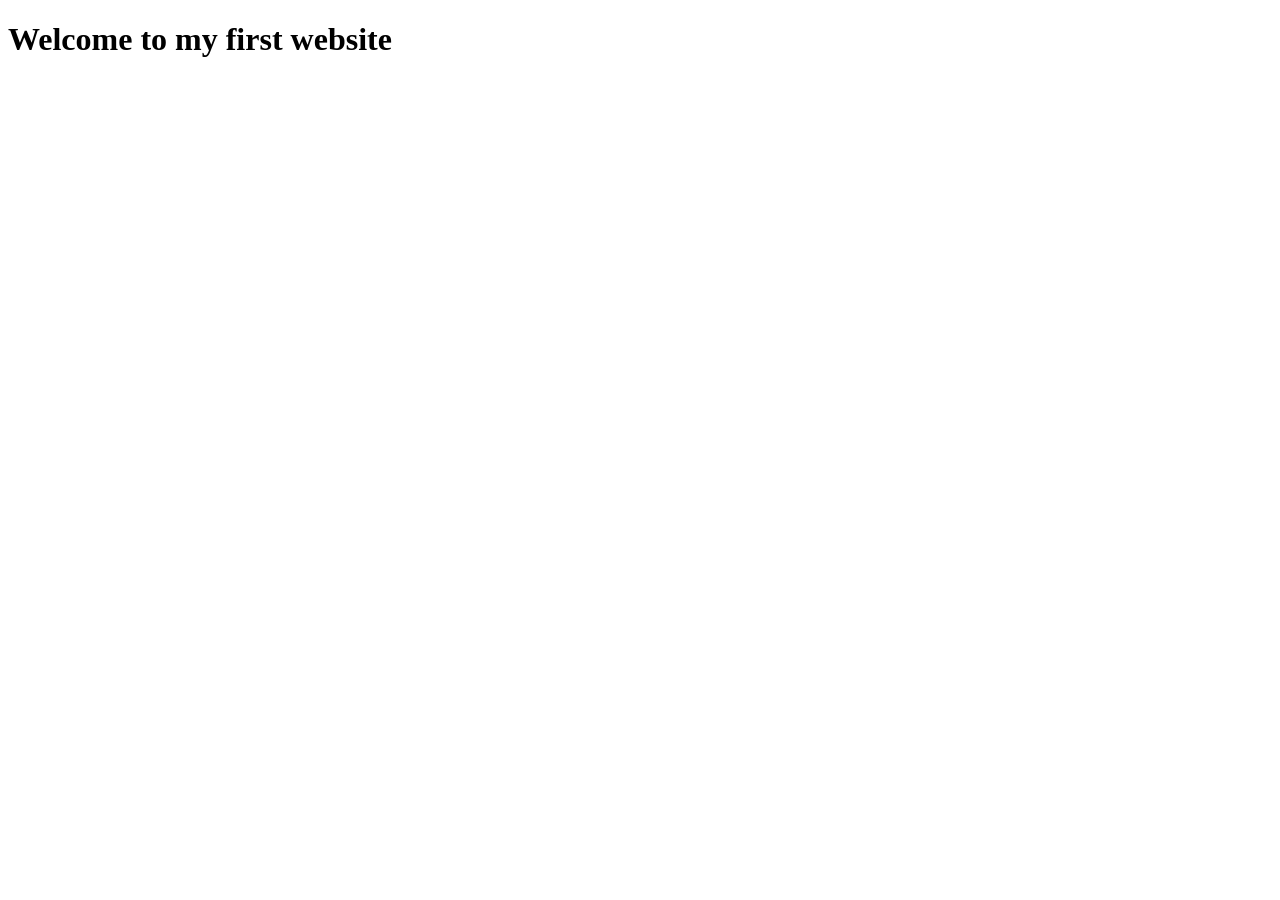
==== index.html @ 418cf5d8 "Create index.html" ====
<!DOCTYPE html>
<html lang="en">
<head>
    <meta charset="UTF-8">
    <meta name="viewport" content="width=device-width, initial-scale=1.0">
    <title>Document</title>
</head>
<body>
    <h1>Welcome to my first website</h1>
    
</body>
</html>
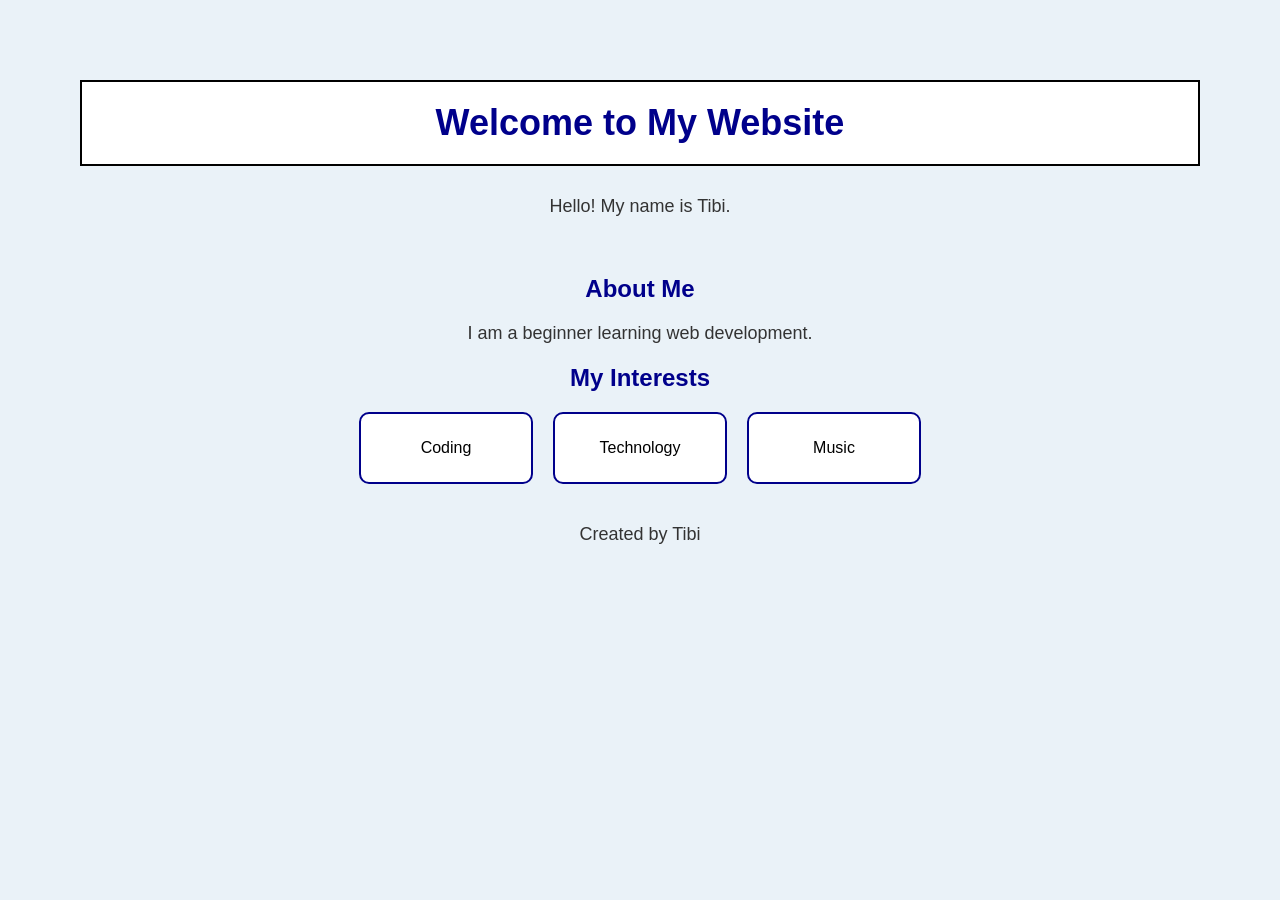
==== commit b0ae05b0: "change entire index1" ====
--- a/index.html
+++ b/index.html
@@ -1,12 +1,38 @@
 <!DOCTYPE html>
 <html lang="en">
+
 <head>
     <meta charset="UTF-8">
     <meta name="viewport" content="width=device-width, initial-scale=1.0">
-    <title>Document</title>
+    <title>My Personal Profile</title>
+
+    <link rel="stylesheet" href="style.css">
 </head>
+
 <body>
-    <h1>Welcome to my first website</h1>
-    
+
+    <header>
+        <h1>Welcome to My Website</h1>
+        <p>Hello! My name is Tibi.</p>
+    </header>
+<body>
+     
+
+    <main>
+        <h2>About Me</h2>
+        <p class="text">I am a beginner learning web development.</p>
+
+        <h2>My Interests</h2>
+<div class="interests">
+    <div class="card">Coding</div>
+    <div class="card">Technology</div>
+    <div class="card">Music</div>
+</div>
+    </main>
+
+    <footer>
+        <p>Created by Tibi</p>
+    </footer>
+
 </body>
 </html>
--- a/style.css
+++ b/style.css
@@ -0,0 +1,86 @@
+body {
+    background-color: lightblue;
+}
+h1 {
+    color: darkblue;
+    text-align: center;
+    background-color: white;
+    padding: 20px;
+    border: 2px solid black;
+    margin: 30px;
+}
+body {
+    background-color: lightblue;
+    font-family: Arial, sans-serif;
+}
+
+h1 {
+    color: darkblue;
+    text-align: center;
+    font-size: 36px;
+}
+
+p {
+    color: black;
+    font-size: 18px;
+}
+.interests {
+    display: flex;
+    justify-content: center;
+    gap: 20px;
+}
+.interests {
+    display: flex;
+    flex-direction: row;
+    justify-content: center;
+    align-items: center;
+    gap: 20px;
+}.card {
+    background-color: white;
+    padding: 25px;
+    border: 2px solid darkblue;
+    border-radius: 10px;
+    text-align: center;
+    width: 120px;
+}body {
+    background-color: #eaf2f8;
+    font-family: Arial, sans-serif;
+    margin: 0;
+    padding: 30px;
+}
+
+header {
+    text-align: center;
+    padding: 20px;
+}
+
+h1 {
+    color: darkblue;
+    font-size: 36px;
+}
+
+h2 {
+    color: darkblue;
+    text-align: center;
+}
+
+p {
+    font-size: 18px;
+    color: #333333;
+}
+
+.text {
+    text-align: center;
+}
+
+footer {
+    text-align: center;
+    margin-top: 40px;
+}
+
+section {
+    text-align: center;
+    max-width: 900px;
+    margin: 40px auto;
+    padding: 20px;
+}
